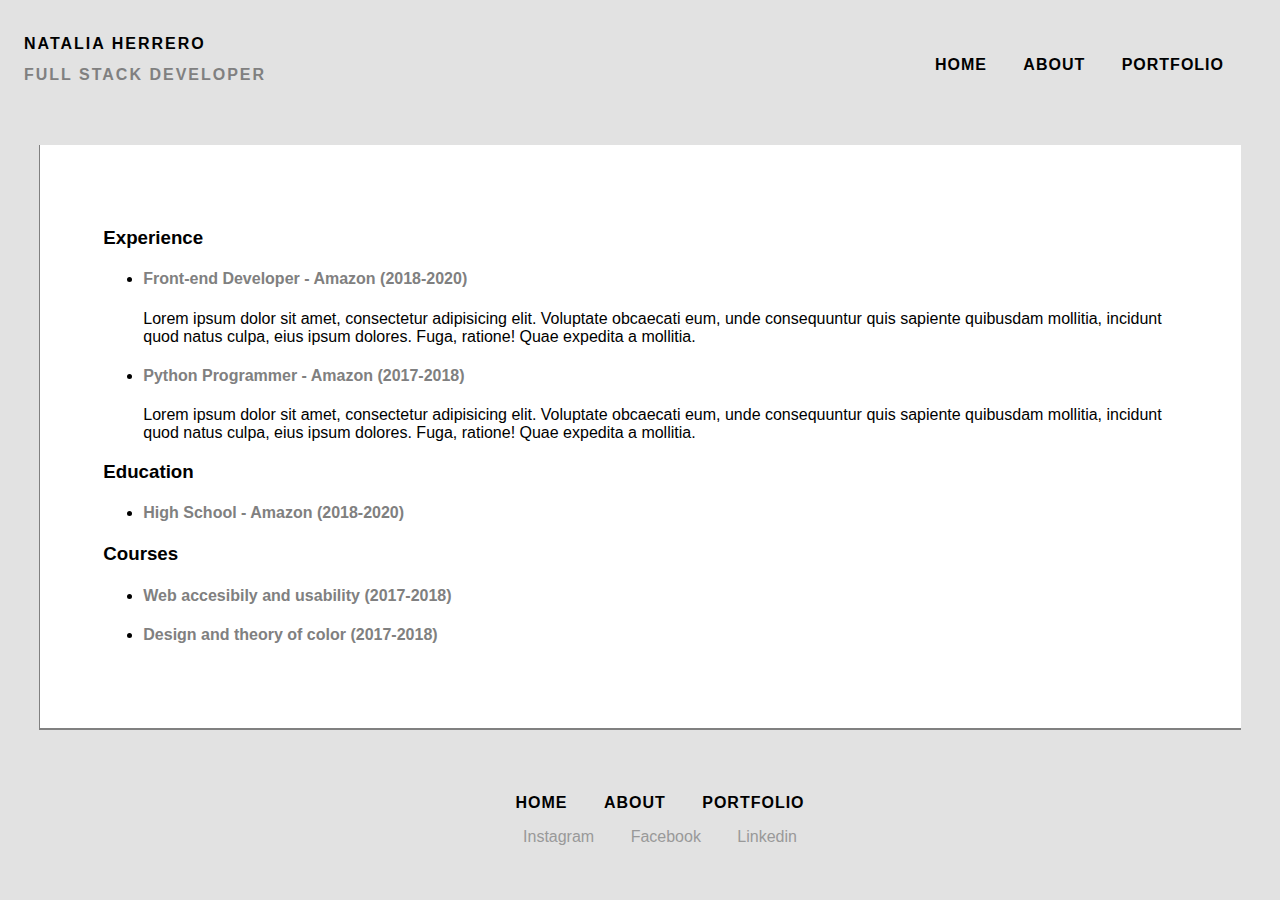
==== about.html @ 5c11e818 "Demo test for Natalia Herrero personal portfolio" ====
<!DOCTYPE html>
<html lang="en">
<head>
    <meta charset="UTF-8">
    <meta http-equiv="X-UA-Compatible" content="IE=edge">
    <meta name="viewport" content="width=device-width, initial-scale=1.0">
    <title>Natalia Herrero - Resume</title>
    <link rel="stylesheet" href="styles.css">
</head>
<body>
    <div id="header">
    <div class="logo">
        <h1>Natalia Herrero</h1>
        <h2>Full Stack Developer</h2>
    </div>
    <div class="menu">
        <ul>
            <li><a href="index.html">Home</a></li>
            <li><a href="about.html">About</a></li>
            <li><a href="portfolio.html">Portfolio</a></li>
        </ul>
    </div>
    </div>
    <div class="page">
    <div class="experience">
    <h3>Experience</h3>
    <ul>
        <li><h4>Front-end Developer - Amazon (2018-2020)</h4>
            <p>Lorem ipsum dolor sit amet, consectetur adipisicing elit. Voluptate obcaecati eum, unde consequuntur quis sapiente quibusdam mollitia, incidunt quod natus culpa, eius ipsum dolores. Fuga, ratione! Quae expedita a mollitia.</p>
        </li>
        <li><h4>Python Programmer - Amazon (2017-2018)</h4>
            <p>Lorem ipsum dolor sit amet, consectetur adipisicing elit. Voluptate obcaecati eum, unde consequuntur quis sapiente quibusdam mollitia, incidunt quod natus culpa, eius ipsum dolores. Fuga, ratione! Quae expedita a mollitia.</p>
        </li>
    </ul>
    </div>

    <div class="education">
        <h3>Education</h3>
        <ul>
            <li><h4>High School - Amazon (2018-2020)</h4>
            </li>
        </ul>
        <h3>Courses</h3>       
        <ul>
        <li><h4>Web accesibily and usability (2017-2018)</h4></li>
        <li><h4>Design and theory of color (2017-2018)</h4></li>
    </ul>
    </div>
    </div>
    <footer>
        <div class="menu">
                <ul>
                    <li><a href="index.html">Home</a></li>
                    <li><a href="about.html">About</a></li>
                    <li><a href="portfolio.html">Portfolio</a></li>
                </ul>
        </div>
        <ul class="social">
            <li><a href="http://instagram.com/demo">Instagram</a></li>
            <li><a href="http://facebook.com/demo">Facebook</a></li>
            <li><a href="http://linkedin.com/demo">Linkedin</a></li>
        </ul>
    </footer>

</body>
</html>
---- styles.css ----
body {
    font: 16px "Verdana", Arial, Helvetica;
    background-color: #e2e2e2;
}

h2, h4 {
    color:grey;
}

.logo h1, .logo h2 {
    font-size: 16px;
    font-weight: bold;
    text-transform: uppercase;
    letter-spacing: 2px;
}

#header, footer {
    padding: 1em;
    width: 100%;
    position: relative;
}

.menu ul li, .social li {
    list-style-type: none;
    display: inline;
    margin: 0 2em 1em 0;
}

.menu li, .menu li a {
    color: #000;
    border-bottom: 2px solid #e2e2e2;
    text-decoration: none;
    font-weight: bold;
    letter-spacing: 1px;
    text-transform: uppercase;
}

.menu li a:hover {
    color: #000;
    border-bottom: 2px solid #000;
    text-decoration: none;
    font-weight: bold;
    letter-spacing: 1px;
    text-transform: uppercase;
}

#header .menu {
    position: absolute;
    top: 2em;
    right: 3em;
}
.page {
    width: 85%;
    margin: 2em auto;
    padding: 5%;
    background-color: #fff;
    border-bottom: 2px solid grey;
    border-left:1px solid grey;
}

footer .menu, footer .social {
    text-align: center;
}


.intro {
    text-align: center;
    font-size: 18px;
    line-height: 2em;
}

.intro h3 {
    text-align: center;
    font-size: 2em;
    text-align: center;
    margin: 0;
}

.intro h4 {
    text-align: center;
    font-size: 2em;
    text-align: center;
    margin: 1em 0;
}

input[type=button] {
    background-color: orange;
    border: 0;
    padding: 1em;
    font-size: 14px;
    text-transform: uppercase;
    letter-spacing: 1px;
    font-weight: bold;
    margin: 1em;
}

input[type=button]:hover {
    background-color: black;
    color: #fff;
    border: 0;
    padding: 1em;
    font-size: 14px;
    text-transform: uppercase;
    letter-spacing: 1px;
    font-weight: bold;
    margin: 1em;
}

.social a {
    color: #999;
    text-decoration: none;
    margin: 1em 0;
}

.projects li {
    list-style: none;
    text-align: center;
    padding: 5em 0 3em 0;
    border-bottom: 1px solid #ccc;
}

.projects img {
    margin: 0 auto;
}
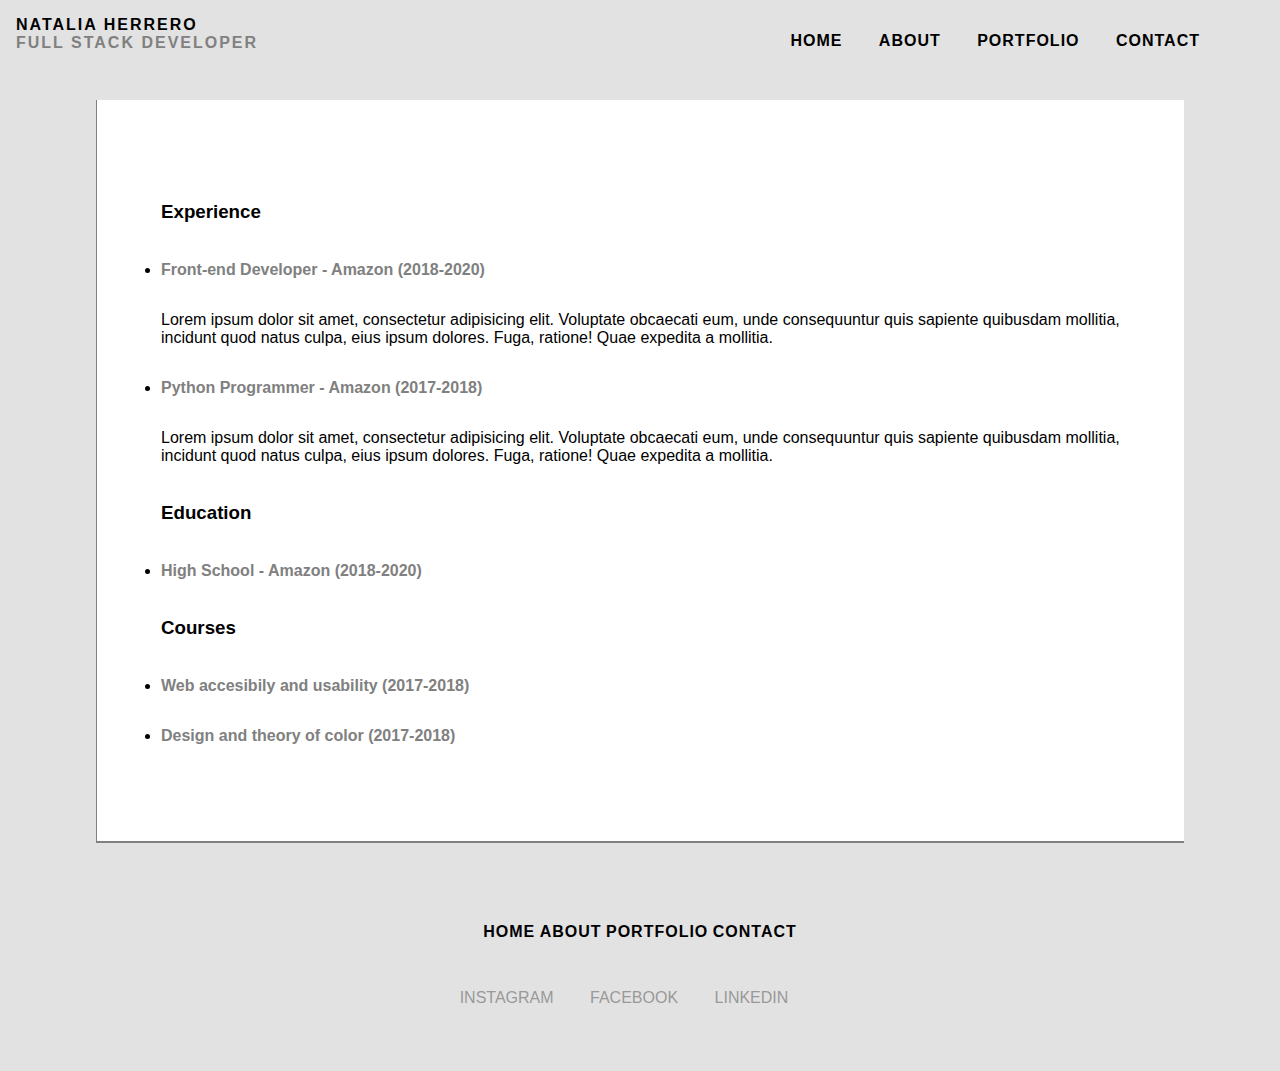
==== commit 54193fe5: "new contact page" ====
--- a/about.html
+++ b/about.html
@@ -4,7 +4,7 @@
     <meta charset="UTF-8">
     <meta http-equiv="X-UA-Compatible" content="IE=edge">
     <meta name="viewport" content="width=device-width, initial-scale=1.0">
-    <title>Natalia Herrero - Resume</title>
+    <title>About - Natalia Herrero</title>
     <link rel="stylesheet" href="styles.css">
 </head>
 <body>
@@ -18,11 +18,12 @@
             <li><a href="index.html">Home</a></li>
             <li><a href="about.html">About</a></li>
             <li><a href="portfolio.html">Portfolio</a></li>
+            <li><a href="contact.html">Contact</a></li>
         </ul>
     </div>
     </div>
     <div class="page">
-    <div class="experience">
+    <div class="block experience">
     <h3>Experience</h3>
     <ul>
         <li><h4>Front-end Developer - Amazon (2018-2020)</h4>
@@ -34,7 +35,7 @@
     </ul>
     </div>
 
-    <div class="education">
+    <div class="block education">
         <h3>Education</h3>
         <ul>
             <li><h4>High School - Amazon (2018-2020)</h4>
@@ -48,12 +49,13 @@
     </div>
     </div>
     <footer>
-        <div class="menu">
-                <ul>
-                    <li><a href="index.html">Home</a></li>
-                    <li><a href="about.html">About</a></li>
-                    <li><a href="portfolio.html">Portfolio</a></li>
-                </ul>
+        <div class="block menu">
+            <ul>
+                <li><a href="index.html">Home</a></li>
+                <li><a href="about.html">About</a></li>
+                <li><a href="portfolio.html">Portfolio</a></li>
+                <li><a href="contact.html">Contact</a></li>
+            </ul>
         </div>
         <ul class="social">
             <li><a href="http://instagram.com/demo">Instagram</a></li>
--- a/styles.css
+++ b/styles.css
@@ -1,3 +1,13 @@
+/* ============ universal styles ============ */
+*,
+*::before,
+*::after {
+  box-sizing: border-box;
+  margin: 0;
+  padding: 0;
+}
+
+
 body {
     font: 16px "Verdana", Arial, Helvetica;
     background-color: #e2e2e2;
@@ -62,6 +72,10 @@
     text-align: center;
 }
 
+.social {
+    margin: 3em 0;
+    text-transform: uppercase;
+}
 
 .intro {
     text-align: center;
@@ -81,29 +95,6 @@
     font-size: 2em;
     text-align: center;
     margin: 1em 0;
-}
-
-input[type=button] {
-    background-color: orange;
-    border: 0;
-    padding: 1em;
-    font-size: 14px;
-    text-transform: uppercase;
-    letter-spacing: 1px;
-    font-weight: bold;
-    margin: 1em;
-}
-
-input[type=button]:hover {
-    background-color: black;
-    color: #fff;
-    border: 0;
-    padding: 1em;
-    font-size: 14px;
-    text-transform: uppercase;
-    letter-spacing: 1px;
-    font-weight: bold;
-    margin: 1em;
 }
 
 .social a {
@@ -112,6 +103,14 @@
     margin: 1em 0;
 }
 
+.block , .block h3, .block h4 {
+    margin: 2em 0;
+}
+
+.block ul li {
+    margin:0 0 2em 0;
+}
+
 .projects li {
     list-style: none;
     text-align: center;
@@ -121,4 +120,113 @@
 
 .projects img {
     margin: 0 auto;
-}+}
+
+.contact-grid {
+    display: grid;
+    grid-template-columns: 1fr;
+    grid-gap: 35px;
+  }
+  
+  /* grid item */
+
+  .submit-button {
+    justify-self: center;
+  }
+  
+  @media screen and (min-width: 736px) {
+    
+    .contact-grid {
+      display: grid;
+      grid-template-columns: repeat(2, 1fr);
+      grid-template-rows: 40px 40px 140px 40px;
+      grid-gap: 35px;
+    }
+  
+    /* --- grid items --- */
+    .comment-box {
+      grid-column: 1 / -1;
+    }
+    
+    .submit-button {
+      justify-self: start;
+    }
+    
+  }
+  
+  /* ============ form styles ============ */
+  
+  /* adds space on top for label */
+  .contact-form {
+    margin:5em 0;
+  }
+  
+  /* positioning .form-field relative, so .lable can be positioned on-top (absolute) */
+  .form-field {
+    position: relative;
+  }
+  
+  /* label styles */
+  .label {
+    position: absolute;
+    left: 0;
+    top: -25px;
+    line-height: 26px;
+    font-weight: 400;
+    text-transform: capitalize;
+    color: #888;
+    cursor: text;
+  }
+  
+  /* input styles */
+  input[type="text"],
+  input[type="password"],
+  input[type="date"],
+  input[type="datetime"],
+  input[type="email"],
+  input[type="number"],
+  input[type="search"],
+  input[type="tel"],
+  input[type="time"],
+  input[type="url"],
+  textarea,
+  select {
+  
+    border: none;
+    height: 40px;
+    padding: 0 10px;
+    width: 100%;
+    background-color: rgb(247,247,247);
+    color: rgb(85,85,85);
+  }
+  
+  /* text area styles */
+  textarea {
+    height: 140px !important;
+    padding: 10px 10px;
+    
+  }
+  
+  /* ============ submit button styles ============ */
+  .btn {
+    background-color: rgb(61,197,223);
+    color: white;
+    border: 2px solid rgb(61,197,223);
+    display: inline-block;
+    padding: 12px 30px;
+    min-width: 200px;
+    margin-top: 15px;
+    font-weight: 500;
+    text-transform: uppercase;
+    cursor: pointer;
+    transition: all 0.4s ease-in-out;
+  }
+  
+  .btn:hover {
+    background-color: white;
+    color: rgb(61,197,223);
+  }
+  
+  .btn:active {
+    box-shadow: inset 0 1px 4px rgba(0, 0, 0, 0.6);
+  }